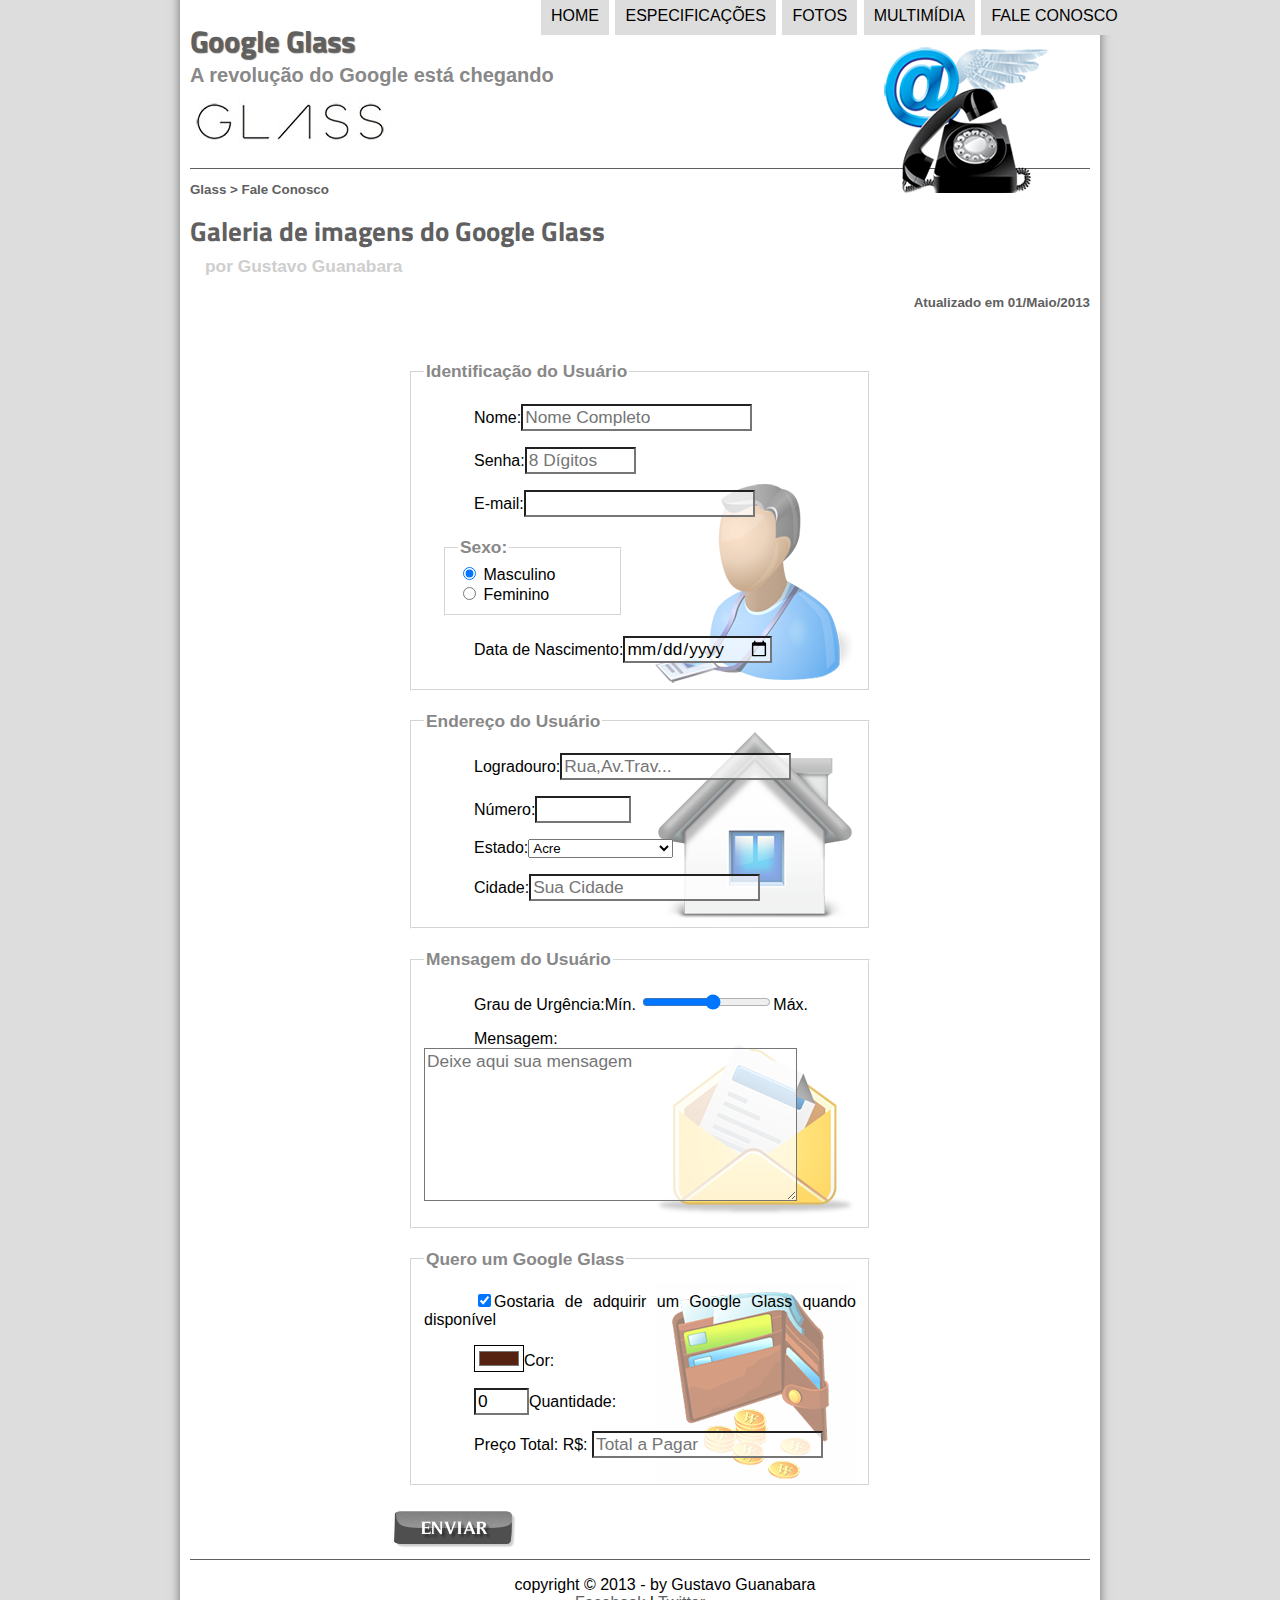
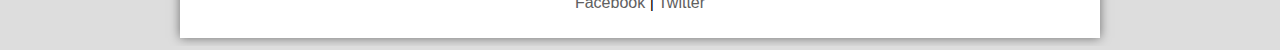
==== fale-conosco.html @ c87ae6c8 "Changed Places of Archives" ====
<html lang="pt-br">
<head>

    <meta charset="utf-8"/>

    <title>Tudo sobre o Google Glass</title>

    <link rel="stylesheet" href="_css/estilo.css"/>
    <link rel="stylesheet" href="_css/form.css"/>

    <script type="text/javascript" src="_javascript/funcoes.js"></script>
<script>

    function calc_total(){
        var qtd = parseInt(document.getElementById('cQtd').value);
        tot = qtd * 1500;
        document.getElementById('cTot').value = tot;

    }


</script>

</head>


<body>
    <div id="interface">
        <header id="cabecalho">
            <hgroup>
                <h1>Google Glass</h1>
                <h2>A revolução do Google está chegando</h2>
            </hgroup>

            <img id="icone" src="_imagens/contato.png">
            <nav id="menu"> 
                <h1>Menu Principal</h1>
                    <ul type="disc" onmouseout="mudaFoto('_imagens/contato.png')">
                        <li onmouseover="mudaFoto('_imagens/home.png')"><a href="index.html">Home</a></li>
                        <li onmouseover="mudaFoto('_imagens/especificacoes.png')"><a href="specs.html">Especificações</a></li>
                        <li onmouseover="mudaFoto('_imagens/fotos.png')"><a href="fotos.html">Fotos</a></li>
                        <li onmouseover="mudaFoto('_imagens/multimidia.png')"><a href="multimidia.html">Multimídia</a></li>
                        <li onmouseover="mudaFoto('_imagens/contato.png')"><a href="fale-conosco.html">Fale conosco</a></li>
                    </ul>
                </nav>
        </header>

<section id="corpo-full">
    <article id="noticia-principal">
        <header id="cabecalho-artigo">
            <hgroup>
            <h3>Glass > Fale Conosco</h3>
            <h1>Galeria de imagens do Google Glass</h1>
            <h2>por Gustavo Guanabara</h2>
            <h3 class="direita">Atualizado em 01/Maio/2013</h3>
        </hgroup>
        </header>

<form method="post" id="fContato" action="mailto:contato@" oninput="calc_total();"><br>
    
   
<fieldset id="usuario"> <legend>Identificação do Usuário</legend>

        <p><label for="cNome">Nome:</label><input type="text" name="tNome" id="cNome" size="20" maxlength="30"/ placeholder="Nome Completo"></p>
        <p><label for="cSenha">Senha:</label><input type="password" name="tSenha" id="cSenha" size="8" maxlength="8" placeholder="8 Dígitos"></p>
        <p><label for="cMail">E-mail:</label><input type="email" name="tMail" id="cMail"></p>


        <fieldset id="sexo"><legend>Sexo:</legend>

        <input type="radio" name="tSexo" id="cMasc" checked> <label for="cMasc">Masculino</label><br/>
        <input type="radio" name="tSexo" id="cFem"> <label for="cFem">Feminino</label></fieldset>
        
        <p><label for="cNasc">Data de Nascimento:</label><input type="date" name="tNasc" id="cNasc"></p>
</fieldset>

<fieldset id="endereco"><legend>Endereço do Usuário</legend>
    <p><label for="cRua">Logradouro:</label><input type="text" name="tRua" id="cRua" maxlength="80" placeholder="Rua,Av.Trav..."></p>
    <p><label for="cNum">Número:</label><input type="number" name="tNum" id="cNum" max="99999" min="0"></p>
    <p><label for="cEst">Estado:</label><select name="tEst" id="cEst">
                                        <option value="AC">Acre</option>
                                        <option value="AL">Alagoas</option>
                                        <option value="AP">Amapá</option>
                                        <option value="AM">Amazonas</option>
                                        <option value="BA">Bahia</option>
                                        <option value="CE">Ceará</option>
                                        <option value="DF">Distrito Federal</option>
                                        <option value="ES">Espírito Santo</option>
                                        <option value="GO">Goiás</option>
                                        <option value="MA">Maranhão</option>
                                        <option value="MT">Mato Grosso</option>
                                        <option value="MS">Mato Grosso do Sul</option>
                                        <option value="MG">Minas Gerais</option>
                                        <option value="PA">Pará</option>
                                        <option value="PB">Paraíba</option>
                                        <option value="PR">Paraná</option>
                                        <option value="PE">Pernambuco</option>
                                        <option value="PI">Piauí</option>
                                        <option value="RJ">Rio de Janeiro</option>
                                        <option value="RN">Rio Grande do Norte</option>
                                        <option value="RS">Rio Grande do Sul</option>
                                        <option value="RO">Rondônia</option>
                                        <option value="RR">Roraima</option>
                                        <option value="SC">Santa Catarina</option>
                                        <option value="SP">São Paulo</option>
                                        <option value="SE">Sergipe</option>
                                        <option value="TO">Tocantins</option>
</select>
    </p>
    <p><label for="cCid">Cidade:</label><input type="text" name="tCid" id="cCid" maxlength="40" size="20" placeholder="Sua Cidade" list="cidades"> </p>
    <datalist id="cidades">
        <option> Praia Grande</option>
        <option>São Paulo</option>
        <option>São Vicente</option>
        <option>Santos</option>

    </datalist>
</fieldset>

<fieldset id="mensagem"><legend>Mensagem do Usuário</legend>
   <p><label for="cUrg"> Grau de Urgência:</label>Mín.
    <input type="range" name="cUrg" min="1" max="10">Máx.
    </p>
    <p><label for="cMsg">Mensagem:</label>
        <textarea name="tMsg" placeholder="Deixe aqui sua mensagem" cols="35" rows="7"></textarea></p></fieldset>

<fieldset id="pedido"><legend>Quero um Google Glass</legend>
    <p><input type="checkbox" name="tPed" id=cPed checked><label for="cPed">Gostaria de adquirir um Google Glass quando disponível</label></p>
    <p><input type="color" name="tCor" id="cCor" value="#552211"><label for="cCor">Cor:</label></p>
    <p><input type="number" name="tQtd" id="cQtd" min="0" max="5" value="0"><label for="cQtd">Quantidade:</label></p>
    <p><label for="cTot">Preço Total: R$:&nbsp;</label><input type="text" name="tTot" id="cTot" placeholder="Total a Pagar" readonly></p>
</fieldset>

    <input type="image" name="tEnviar" src="_imagens/botao-enviar.png">
</form>


</article>
</section>
<footer id="rodape">    
        <p>copyright &copy; 2013 - by Gustavo Guanabara<br/>
        <a href="http://facebook.com" target="_blank">Facebook</a>
        |<a href="http://twitter.com" target="_blank"> Twitter</a></p>
        </footer>

    </div>
</body>
</html>
---- _css/estilo.css ----
@charset "UTF-8";
@import url('https://fonts.googleapis.com/css?family=Titillium+Web&display=swap');
@font-face{
	font-family: 'Fontelogo';
	src: url("../_fonts/computer-font.ttf");
}

body {
	font-family: Arial,sans-serif;
	background-color: #dddddd;
	color: rgba(0, 0, 0, 1.0);
}

div#interface {
	width:  900px;
	background-color: white;
	margin: -20px auto 0px auto; /*cima,direita,baixo e esquerda*/
	box-shadow: 0px 0px 10px rgba(0,0,0,.5);
	padding: 10px;
}

p{
	text-align: justify;
	text-indent: 50px;
}

a{
	color: #606060;
	text-decoration: none;
}

a:hover{
	text-decoration: underline;
}

header#cabecalho img#icone{
	position: absolute;
	left: 880px;
	top: 40px;
}

header#cabecalho {
	border-bottom: 1px #606060 solid;
	height: 150px;
	background: url("../_imagens/glass-logo-peq.jpg") no-repeat 0px 80px;
}
 header#cabecalho h1{
 	font-family: 'Titillium Web', sans-serif;
 	font-size: 30px;
 	color: #606060;
 	text-shadow: 1px 1px 1px rgba(0, 0, 0, 0.6);
 	padding: 0px;
 	margin-bottom: 0px;
 }

 header#cabecalho h2{
 	font-family: Arial, sans-serif;
 	color: #888888;
 	font-size: 15pt;
 	padding: 0px;
 	margin-top: 0px;
 }

/* Formatação de imagens com legendas*/

figure.foto-legenda {
	position: relative; /* usar o valor relative, 
	significa que ele via ficar 
	posicionado no lugar onde ele 
	foi colocado no codigo html*/
	border: 8px solid white;
	box-shadow: 1px 1px 4px black; /*ordem de valores:
	horizontal, vertical,espalhamento e cor*/
}
figure.foto-legenda img {
	width: 100%;
	height: 100%;
}

figure.foto-legenda figcaption{
	opacity: 0;
	position: absolute; /* absolute, fica no absoluto em
	relação ao lugar onde a figurecaption esta
	a classe pai*/
	top: 0px;
	background-color: rgba(0, 0, 0, 0.4);
	width: 100%;
	height: 100%;
	color: white;
	padding: 10px; /*espaçamento entre as bordas*/
	box-sizing: border-box; /* um box dentro da borda */
	transition: opacity: 1s;
}
figure.foto-legenda:hover figcaption {
	opacity: 1;
}
/* Formatação do menu */
nav#menu {
	display: block;
}


nav#menu ul{
	list-style: none;
	text-transform: uppercase;
	position: absolute; /*absoluto, fica por cima de tudo, relative
	é relacionado a dentro do espaço do nav */
	top: -20px;
	left: 500px;
}

nav#menu li{
	display: inline-block;
	background-color: #dddddd;
	padding: 10px; /*espaço dentro do objeto*/
	margin: 1px;/*espaço fora do objeto*/
	transition: background-color 0.55s;

}

nav#menu li:hover{
	background-color: #606060;
	transition: 0.55s;
}


nav#menu h1{
	display: none;
}

nav#menu a{
	color: black;
	text-decoration: none;

}

nav#menu a:hover{
	color: white;
}


section#corpo {
	display: block;
	width: 500px;
	float: left;
	border-right: 1px solid #606060;
	padding-right: 20px;
}

article#noticia-principal h2{
	font-size:13pt ;
	background-color: #dddddd;
	color: #606060;
	padding: 5px 0px 5px 15px;
	margin: 10px 0px 10px 0px;
}

header#cabecalho-artigo h1{
	font-family: 'Titillium Web',sans-serif;
	font-size: 20pt;
	color: #606060;
	margin-bottom: 0px;
	margin-top: 0;
}

.direita{
	text-align: right;
}

header#cabecalho-artigo h2{
	font-size: 13pt;
	color: #cecece;
	background-color: #ffffff;
	margin: 0px;
}

header#cabecalho-artigo h3{
	color: #606060;
	font-size:10pt ;
	
}
table#tabelaspec {
	border: 1px solid #606060;
	border-spacing: 0px;
	margin-left: auto;
	margin-right: auto;
}

table#tabelaspec td{
	border: 1px solid #606060;
	padding: 10px;
	text-align:center;
	vertical-align: middle;
}

table#tabelaspec td.ce{
	text-align: right;
	color: white;
	background-color: #606060;
	vertical-align: top;
	font-weight: bold;
}

table#tabelaspec td.cd{
	text-align: left;
	background-color: #cecece;
}

table#tabelaspec caption {
	color: #808080;
	font-size: 13pt;
	font-weight: bolder;
}

table#tabelaspec caption span{
	display: block;
	float: right;
	color: black;
	font-size: 8pt;
	margin-top: 10px;

}

aside#lateral {
	display: block;
	width: 350px;
	float: right;
	background-color: #dddddd;
	margin-top: 10px;
	box-shadow: 2px 2px 2px rgba(0, 0, 0, 0.4);
	padding:10px; 
}

aside#lateral h1{
	font-family: 'Titillium Web',sans-serif;
	font-size: 20pt;
	color: #606060;
	padding: 4px;
	margin-top: 0;
}

aside#lateral h2{
	background-color:  #606060;
	font-size: 13pt;
	color:#ffffff;
	padding: 5px;
}

footer#rodape {
	clear: both; /* o clear both limpa o espaço */
	border-top: 1px solid #606060;

}
footer#rodape p{
	text-align: center;
}

footer#rodape a{
	color: #606060;
}

/* iframe.video{
	position: relative;
	width: auto;
	height: auto;
	padding: 50pt;
	margin-left: 500px;
} */
---- _css/form.css ----
@charset "UTF-8";

form {
	width:500px ;
	margin: auto;
	}

input:hover, textarea:hover{
	background-color: #dddddd;
}

input, textarea{
	font-size: 13pt;
	font-weight: normal;
	font-family: sans-serif;
	background-color: rgba(255, 255, 255, .7)
}
legend{
	color: #888888;
	font-weight: bold;
	font-size: 13pt;
	font-family: sans-serif;
}

fieldset{
	border-color: rgba(255,255,255,0.5);
	margin: 20px;
}

fieldset#sexo{
	width: 150px;
}

fieldset#usuario{
background:url('../_imagens/icone-contato.png') no-repeat 95% 95%;
}

fieldset#endereco {
	background: url('../_imagens/icone-endereco.png') no-repeat 95% 95%;
}

fieldset#mensagem{
	background: url('../_imagens/icone-mensagem.png') no-repeat 95% 95%;
}

fieldset#pedido{
	background: url('../_imagens/icone-pagamento.png') no-repeat 95% 95%;
	background-color: ;
	text-decoration: l;
}
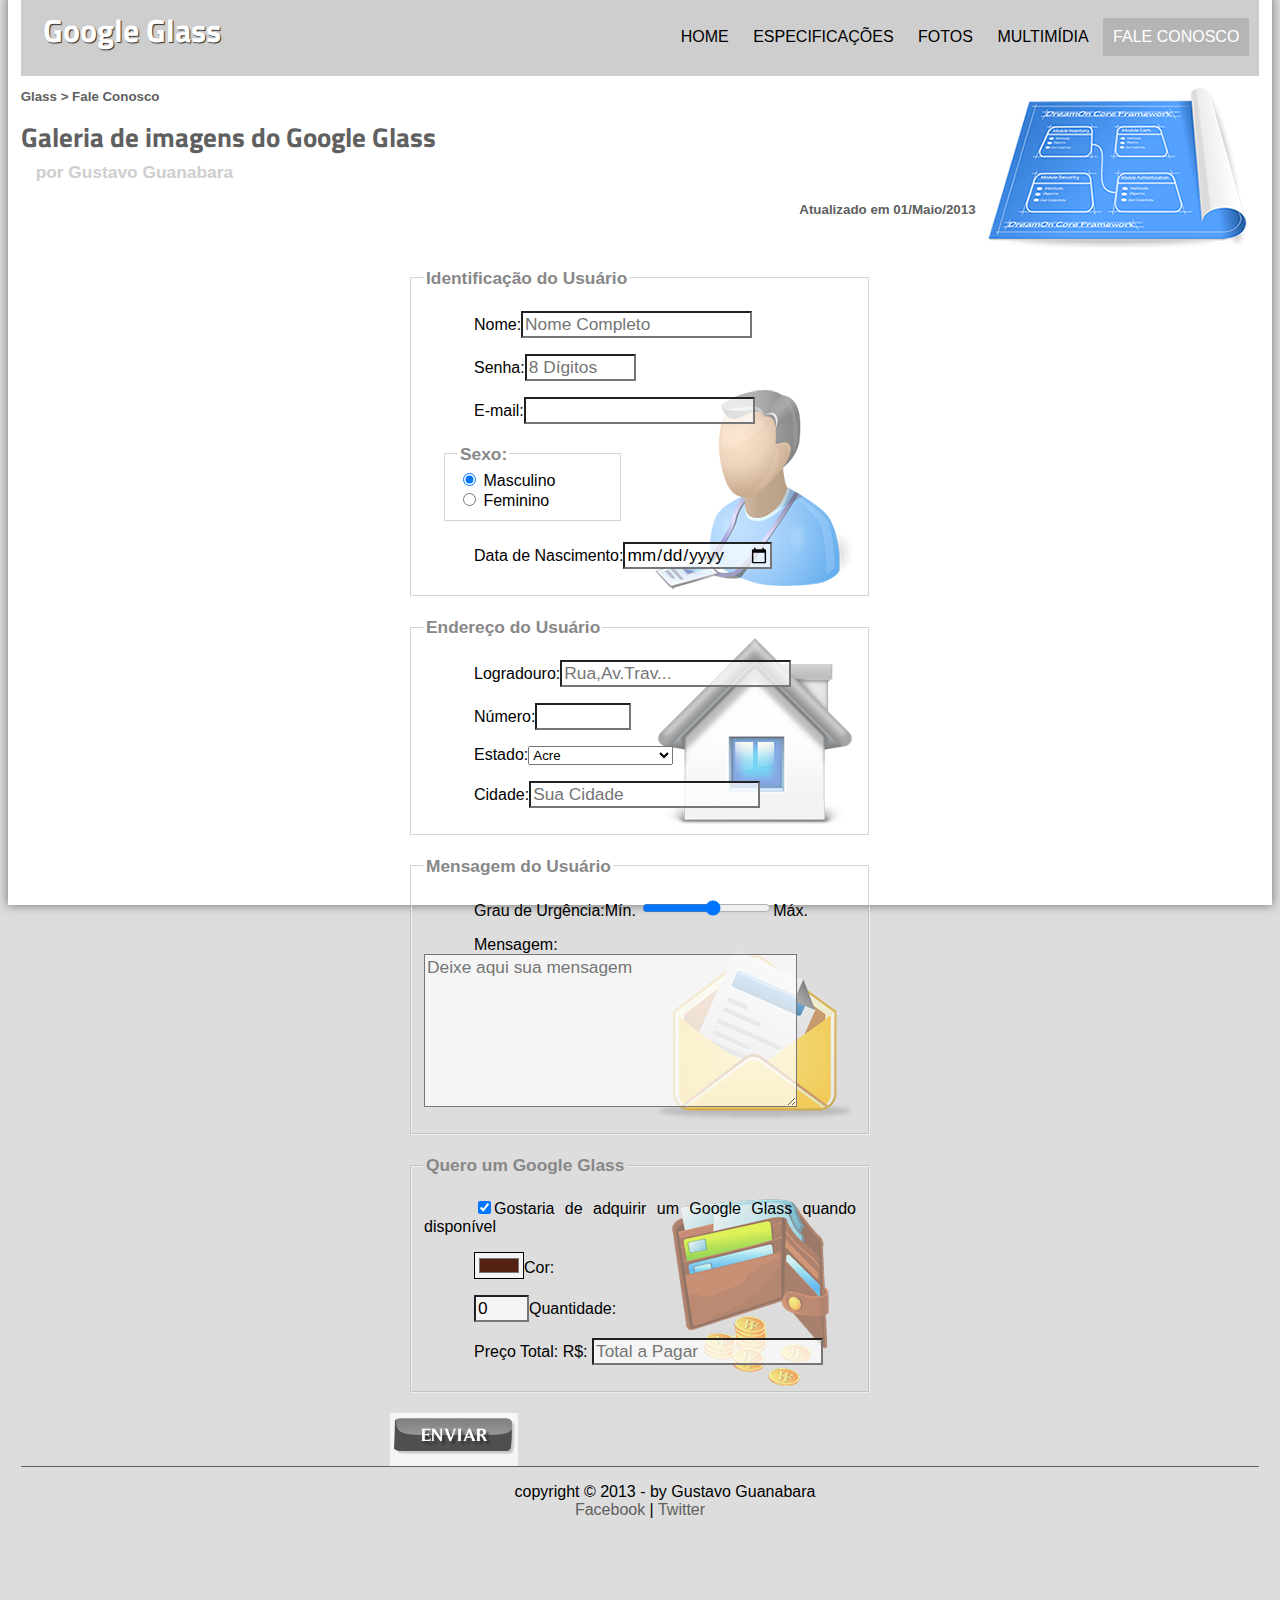
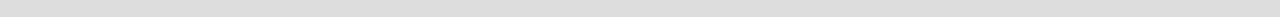
==== commit 391fb587: "Responsive menu." ====
--- a/fale-conosco.html
+++ b/fale-conosco.html
@@ -8,43 +8,37 @@
 
     <link rel="stylesheet" href="_css/estilo.css"/>
     <link rel="stylesheet" href="_css/form.css"/>
-
-    <script type="text/javascript" src="_javascript/funcoes.js"></script>
-<script>
-
-    function calc_total(){
-        var qtd = parseInt(document.getElementById('cQtd').value);
-        tot = qtd * 1500;
-        document.getElementById('cTot').value = tot;
-
-    }
-
-
-</script>
-
+    <link rel="stylesheet" href="https://cdnjs.cloudflare.com/ajax/libs/font-awesome/4.7.0/css/font-awesome.min.css">
 </head>
 
 
 <body>
     <div id="interface">
         <header id="cabecalho">
-            <hgroup>
-                <h1>Google Glass</h1>
-                <h2>A revolução do Google está chegando</h2>
-            </hgroup>
+			
+			<nav id="menu">
+				<h1>Menu Principal</h1>
+				
+					<input type="checkbox" id="check" onclick="bg()">
+					<label for="check" class="checkbtn" >
+						<i class="fa fa-bars"></i>
+					</label>
 
-            <img id="icone" src="_imagens/contato.png">
-            <nav id="menu"> 
-                <h1>Menu Principal</h1>
-                    <ul type="disc" onmouseout="mudaFoto('_imagens/contato.png')">
-                        <li onmouseover="mudaFoto('_imagens/home.png')"><a href="index.html">Home</a></li>
-                        <li onmouseover="mudaFoto('_imagens/especificacoes.png')"><a href="specs.html">Especificações</a></li>
-                        <li onmouseover="mudaFoto('_imagens/fotos.png')"><a href="fotos.html">Fotos</a></li>
-                        <li onmouseover="mudaFoto('_imagens/multimidia.png')"><a href="multimidia.html">Multimídia</a></li>
-                        <li onmouseover="mudaFoto('_imagens/contato.png')"><a href="fale-conosco.html">Fale conosco</a></li>
-                    </ul>
-                </nav>
-        </header>
+				<label class="logo">Google Glass</label>
+				<ul type="disc" onmouseout="mudaFoto('_imagens/especificacoes.png')">
+					<li  onmouseover="mudaFoto('_imagens/home.png')"><a href="index.html">Home</a></li>
+					<li  onmouseover="mudaFoto('_imagens/especificacoes.png')"><a href="specs.html">Especificações</a>
+					</li>
+					<li onmouseover="mudaFoto('_imagens/fotos.png')"><a href="fotos.html">Fotos</a></li>
+					<li onmouseover="mudaFoto('_imagens/multimidia.png')"><a href="multimidia.html">Multimídia</a></li>
+					<li class="active" onmouseover="mudaFoto('_imagens/contato.png')"><a class="active" href="fale-conosco.html">Fale conosco</a></li>
+				</ul>
+			</nav> 
+			
+
+			<img id="icone" src="_imagens/especificacoes.png">
+			
+		</header>
 
 <section id="corpo-full">
     <article id="noticia-principal">
@@ -145,5 +139,15 @@
         </footer>
 
     </div>
+
+    <script type="text/javascript" src="_javascript/funcoes.js"></script>
+    <script>
+    
+        function calc_total(){
+            var qtd = parseInt(document.getElementById('cQtd').value);
+            tot = qtd * 1500;
+            document.getElementById('cTot').value = tot;
+        }
+    </script>
 </body>
 </html>--- a/_css/estilo.css
+++ b/_css/estilo.css
@@ -10,13 +10,26 @@
 	background-color: #dddddd;
 	color: rgba(0, 0, 0, 1.0);
 }
+.container{
+    display: grid;
+    grid-template-columns: 1fr 1fr 1fr 1fr 1fr 1fr 1fr;
+    grid-template-rows:2fr auto 2fr;
+    grid-gap: 2%;
+    grid-template-areas:
+    "h h h h h h h"
+    "s s s s a a a"
+	"f f f f f f f";
+
+
+}
 
 div#interface {
-	width:  900px;
+    width: 98%;
+    height: 100%;
 	background-color: white;
-	margin: -20px auto 0px auto; /*cima,direita,baixo e esquerda*/
 	box-shadow: 0px 0px 10px rgba(0,0,0,.5);
-	padding: 10px;
+	margin: -1% 0 0 0;
+	padding: 1%;
 }
 
 p{
@@ -34,32 +47,16 @@
 }
 
 header#cabecalho img#icone{
-	position: absolute;
-	left: 880px;
-	top: 40px;
+	position: sticky;
+	float: right;
+	margin: 1%;
+	
 }
 
 header#cabecalho {
-	border-bottom: 1px #606060 solid;
-	height: 150px;
-	background: url("../_imagens/glass-logo-peq.jpg") no-repeat 0px 80px;
-}
- header#cabecalho h1{
- 	font-family: 'Titillium Web', sans-serif;
- 	font-size: 30px;
- 	color: #606060;
- 	text-shadow: 1px 1px 1px rgba(0, 0, 0, 0.6);
- 	padding: 0px;
- 	margin-bottom: 0px;
- }
-
- header#cabecalho h2{
- 	font-family: Arial, sans-serif;
- 	color: #888888;
- 	font-size: 15pt;
- 	padding: 0px;
- 	margin-top: 0px;
- }
+	height: 80px;
+	grid-area: h;
+}
 
 /* Formatação de imagens com legendas*/
 
@@ -89,62 +86,89 @@
 	color: white;
 	padding: 10px; /*espaçamento entre as bordas*/
 	box-sizing: border-box; /* um box dentro da borda */
-	transition: opacity: 1s;
-}
+	transition:1s;
+}
+
 figure.foto-legenda:hover figcaption {
 	opacity: 1;
 }
 /* Formatação do menu */
-nav#menu {
+
+.checkbtn{
+	font-size: 2rem;
+	color: white;
+	cursor:pointer;
+	padding: 15px;
+	margin: auto;
+	display: none;
+}
+#check{
+	display: none;
+}
+
+label.logo{
+	font-family: 'Titillium Web', sans-serif;
+	font-size: 2rem;
+ 	color: white;
+	text-shadow: 1px 1px 1px rgba(0, 0, 0, 0.8);
+	font-weight: bold;
+	padding-left: 1%;
+}
+
+nav {
 	display: block;
-}
-
-
-nav#menu ul{
+	background-color:#cecece;
+	height: 80px;
+	width: 100%;
+	box-sizing: border-box;
+	padding:10px;
+	margin-top:-1%;
+
+}
+
+
+nav ul{
+	float: right;
 	list-style: none;
 	text-transform: uppercase;
-	position: absolute; /*absoluto, fica por cima de tudo, relative
-	é relacionado a dentro do espaço do nav */
-	top: -20px;
-	left: 500px;
-}
-
-nav#menu li{
+	display: block;
+	padding: 0;
+	margin-top:1%;
+
+}
+
+nav li{
 	display: inline-block;
-	background-color: #dddddd;
-	padding: 10px; /*espaço dentro do objeto*/
-	margin: 1px;/*espaço fora do objeto*/
 	transition: background-color 0.55s;
-
-}
-
-nav#menu li:hover{
-	background-color: #606060;
+	padding: 10px;
+	
+}
+
+nav li:hover, li.active {
+	background-color:rgba(0, 0, 0, 0.116);
 	transition: 0.55s;
 }
 
 
-nav#menu h1{
+nav h1{
 	display: none;
 }
 
-nav#menu a{
+nav a{
 	color: black;
 	text-decoration: none;
 
 }
 
-nav#menu a:hover{
+nav a:hover, a.active{
 	color: white;
-}
-
+	text-decoration: none;
+}
 
 section#corpo {
-	display: block;
-	width: 500px;
-	float: left;
-	border-right: 1px solid #606060;
-	padding-right: 20px;
+	display: flex;
+	width: 100%;
+    grid-area: s;
 }
 
 article#noticia-principal h2{
@@ -222,13 +246,12 @@
 }
 
 aside#lateral {
-	display: block;
-	width: 350px;
-	float: right;
+	display:block;
+	width: auto;
 	background-color: #dddddd;
-	margin-top: 10px;
 	box-shadow: 2px 2px 2px rgba(0, 0, 0, 0.4);
-	padding:10px; 
+    padding:10px;
+    grid-area: a; 
 }
 
 aside#lateral h1{
@@ -247,8 +270,11 @@
 }
 
 footer#rodape {
+	height: 150px;
 	clear: both; /* o clear both limpa o espaço */
-	border-top: 1px solid #606060;
+    border-top: 1px solid #606060;
+    grid-area:f;
+    
 
 }
 footer#rodape p{
@@ -259,10 +285,65 @@
 	color: #606060;
 }
 
-/* iframe.video{
-	position: relative;
-	width: auto;
-	height: auto;
-	padding: 50pt;
-	margin-left: 500px;
-} */+@media only screen and (max-width: 845px ){
+	.checkbtn{
+		display:inline-flex;
+	}
+	label.logo{
+		float:right;
+		display: inline-flex;
+	}
+	nav ul{
+		position:fixed;
+		display: block;
+		width: 100vw;
+		height: 100vh;
+		background-color: rgba(116, 116, 116, 0.637);
+		left:-110%;
+		text-align: center;
+		z-index: 10;
+		transition: all .5s;
+		
+	}
+	
+	nav ul li{
+		display: block;
+		padding:2rem 0 2rem 0;
+	}
+	nav ul li a{
+		font-size:2rem;
+	}
+
+	#check:checked ~ ul{
+		left:0;
+	}
+
+	img#icone{
+		display: none;
+	}
+
+    .container{
+        grid-template-columns: 1fr;
+        grid-template-rows:  2fr auto auto auto auto auto auto auto 2fr;
+        grid-template-areas: 
+        "h"
+        "s"
+        "a"
+        "f";
+    }
+    #interface{
+		height: 100%;
+		width: 100%;
+    }
+    header#cabecalho {
+            grid-area:h;
+    }
+    section#corpo {
+        grid-area:s;
+    }
+
+    aside#lateral{
+        grid-area:a;
+    }
+
+}--- a/_css/form.css
+++ b/_css/form.css
@@ -45,6 +45,5 @@
 
 fieldset#pedido{
 	background: url('../_imagens/icone-pagamento.png') no-repeat 95% 95%;
-	background-color: ;
 	text-decoration: l;
 }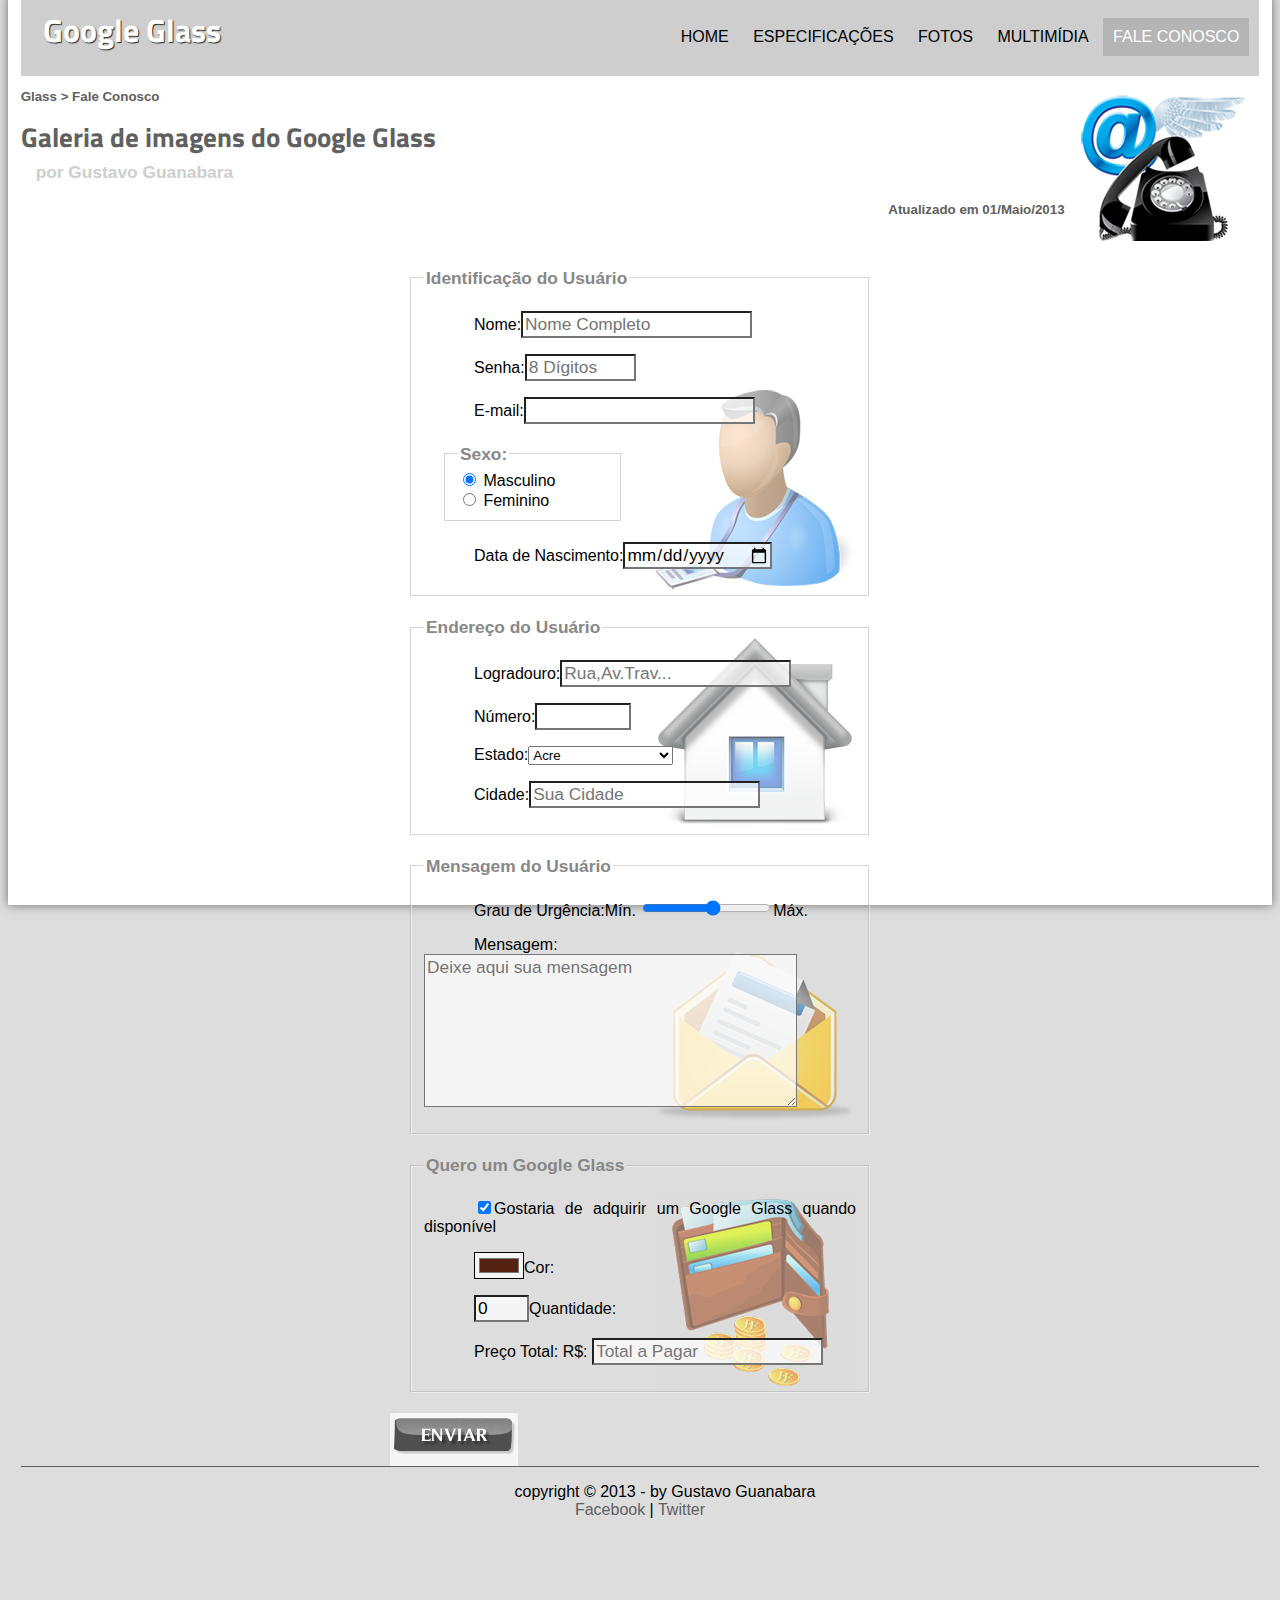
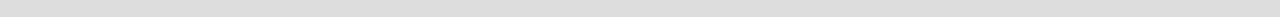
==== commit 56261e44: "Remove underline before the folders name" ====
--- a/fale-conosco.html
+++ b/fale-conosco.html
@@ -6,8 +6,8 @@
 
     <title>Tudo sobre o Google Glass</title>
 
-    <link rel="stylesheet" href="_css/estilo.css"/>
-    <link rel="stylesheet" href="_css/form.css"/>
+    <link rel="stylesheet" href="css/estilo.css"/>
+    <link rel="stylesheet" href="css/form.css"/>
     <link rel="stylesheet" href="https://cdnjs.cloudflare.com/ajax/libs/font-awesome/4.7.0/css/font-awesome.min.css">
 </head>
 
@@ -25,18 +25,18 @@
 					</label>
 
 				<label class="logo">Google Glass</label>
-				<ul type="disc" onmouseout="mudaFoto('_imagens/especificacoes.png')">
-					<li  onmouseover="mudaFoto('_imagens/home.png')"><a href="index.html">Home</a></li>
-					<li  onmouseover="mudaFoto('_imagens/especificacoes.png')"><a href="specs.html">Especificações</a>
+				<ul type="disc" onmouseout="mudaFoto('imagens/contato.png')">
+					<li  onmouseover="mudaFoto('imagens/home.png')"><a href="index.html">Home</a></li>
+					<li  onmouseover="mudaFoto('imagens/especificacoes.png')"><a href="specs.html">Especificações</a>
 					</li>
-					<li onmouseover="mudaFoto('_imagens/fotos.png')"><a href="fotos.html">Fotos</a></li>
-					<li onmouseover="mudaFoto('_imagens/multimidia.png')"><a href="multimidia.html">Multimídia</a></li>
-					<li class="active" onmouseover="mudaFoto('_imagens/contato.png')"><a class="active" href="fale-conosco.html">Fale conosco</a></li>
+					<li onmouseover="mudaFoto('imagens/fotos.png')"><a href="fotos.html">Fotos</a></li>
+					<li onmouseover="mudaFoto('imagens/multimidia.png')"><a href="multimidia.html">Multimídia</a></li>
+					<li class="active" onmouseover="mudaFoto('imagens/contato.png')"><a class="active" href="fale-conosco.html">Fale conosco</a></li>
 				</ul>
 			</nav> 
 			
 
-			<img id="icone" src="_imagens/especificacoes.png">
+			<img id="icone" src="imagens/contato.png">
 			
 		</header>
 
@@ -126,7 +126,7 @@
     <p><label for="cTot">Preço Total: R$:&nbsp;</label><input type="text" name="tTot" id="cTot" placeholder="Total a Pagar" readonly></p>
 </fieldset>
 
-    <input type="image" name="tEnviar" src="_imagens/botao-enviar.png">
+    <input type="image" name="tEnviar" src="imagens/botao-enviar.png">
 </form>
 
 
@@ -140,7 +140,7 @@
 
     </div>
 
-    <script type="text/javascript" src="_javascript/funcoes.js"></script>
+    <script type="text/javascript" src="javascript/funcoes.js"></script>
     <script>
     
         function calc_total(){
--- a/css/estilo.css
+++ b/css/estilo.css
@@ -0,0 +1,349 @@
+@charset "UTF-8";
+@import url('https://fonts.googleapis.com/css?family=Titillium+Web&display=swap');
+@font-face{
+	font-family: 'Fontelogo';
+	src: url("../_fonts/computer-font.ttf");
+}
+
+body {
+	font-family: Arial,sans-serif;
+	background-color: #dddddd;
+	color: rgba(0, 0, 0, 1.0);
+}
+.container{
+    display: grid;
+    grid-template-columns: 1fr 1fr 1fr 1fr 1fr 1fr 1fr;
+    grid-template-rows:2fr auto 2fr;
+    grid-gap: 2%;
+    grid-template-areas:
+    "h h h h h h h"
+    "s s s s a a a"
+	"f f f f f f f";
+
+
+}
+
+div#interface {
+    width: 98%;
+    height: 100%;
+	background-color: white;
+	box-shadow: 0px 0px 10px rgba(0,0,0,.5);
+	margin: -1% 0 0 0;
+	padding: 1%;
+}
+
+p{
+	text-align: justify;
+	text-indent: 50px;
+}
+
+a{
+	color: #606060;
+	text-decoration: none;
+}
+
+a:hover{
+	text-decoration: underline;
+}
+
+header#cabecalho img#icone{
+	position: sticky;
+	float: right;
+	margin: 1%;
+	
+}
+
+header#cabecalho {
+	height: 80px;
+	grid-area: h;
+}
+
+/* Formatação de imagens com legendas*/
+
+figure.foto-legenda {
+	position: relative; /* usar o valor relative, 
+	significa que ele via ficar 
+	posicionado no lugar onde ele 
+	foi colocado no codigo html*/
+	border: 8px solid white;
+	box-shadow: 1px 1px 4px black; /*ordem de valores:
+	horizontal, vertical,espalhamento e cor*/
+}
+figure.foto-legenda img {
+	width: 100%;
+	height: 100%;
+}
+
+figure.foto-legenda figcaption{
+	opacity: 0;
+	position: absolute; /* absolute, fica no absoluto em
+	relação ao lugar onde a figurecaption esta
+	a classe pai*/
+	top: 0px;
+	background-color: rgba(0, 0, 0, 0.4);
+	width: 100%;
+	height: 100%;
+	color: white;
+	padding: 10px; /*espaçamento entre as bordas*/
+	box-sizing: border-box; /* um box dentro da borda */
+	transition:1s;
+}
+
+figure.foto-legenda:hover figcaption {
+	opacity: 1;
+}
+/* Formatação do menu */
+
+.checkbtn{
+	font-size: 2rem;
+	color: white;
+	cursor:pointer;
+	padding: 15px;
+	margin: auto;
+	display: none;
+}
+#check{
+	display: none;
+}
+
+label.logo{
+	font-family: 'Titillium Web', sans-serif;
+	font-size: 2rem;
+ 	color: white;
+	text-shadow: 1px 1px 1px rgba(0, 0, 0, 0.8);
+	font-weight: bold;
+	padding-left: 1%;
+}
+
+nav {
+	display: block;
+	background-color:#cecece;
+	height: 80px;
+	width: 100%;
+	box-sizing: border-box;
+	padding:10px;
+	margin-top:-1%;
+
+}
+
+
+nav ul{
+	float: right;
+	list-style: none;
+	text-transform: uppercase;
+	display: block;
+	padding: 0;
+	margin-top:1%;
+
+}
+
+nav li{
+	display: inline-block;
+	transition: background-color 0.55s;
+	padding: 10px;
+	
+}
+
+nav li:hover, li.active {
+	background-color:rgba(0, 0, 0, 0.116);
+	transition: 0.55s;
+}
+
+
+nav h1{
+	display: none;
+}
+
+nav a{
+	color: black;
+	text-decoration: none;
+
+}
+
+nav a:hover, a.active{
+	color: white;
+	text-decoration: none;
+}
+
+section#corpo {
+	display: flex;
+	width: 100%;
+    grid-area: s;
+}
+
+article#noticia-principal h2{
+	font-size:13pt ;
+	background-color: #dddddd;
+	color: #606060;
+	padding: 5px 0px 5px 15px;
+	margin: 10px 0px 10px 0px;
+}
+
+header#cabecalho-artigo h1{
+	font-family: 'Titillium Web',sans-serif;
+	font-size: 20pt;
+	color: #606060;
+	margin-bottom: 0px;
+	margin-top: 0;
+}
+
+.direita{
+	text-align: right;
+}
+
+header#cabecalho-artigo h2{
+	font-size: 13pt;
+	color: #cecece;
+	background-color: #ffffff;
+	margin: 0px;
+}
+
+header#cabecalho-artigo h3{
+	color: #606060;
+	font-size:10pt ;
+	
+}
+table#tabelaspec {
+	border: 1px solid #606060;
+	border-spacing: 0px;
+	margin-left: auto;
+	margin-right: auto;
+}
+
+table#tabelaspec td{
+	border: 1px solid #606060;
+	padding: 10px;
+	text-align:center;
+	vertical-align: middle;
+}
+
+table#tabelaspec td.ce{
+	text-align: right;
+	color: white;
+	background-color: #606060;
+	vertical-align: top;
+	font-weight: bold;
+}
+
+table#tabelaspec td.cd{
+	text-align: left;
+	background-color: #cecece;
+}
+
+table#tabelaspec caption {
+	color: #808080;
+	font-size: 13pt;
+	font-weight: bolder;
+}
+
+table#tabelaspec caption span{
+	display: block;
+	float: right;
+	color: black;
+	font-size: 8pt;
+	margin-top: 10px;
+
+}
+
+aside#lateral {
+	display:block;
+	width: auto;
+	background-color: #dddddd;
+	box-shadow: 2px 2px 2px rgba(0, 0, 0, 0.4);
+    padding:10px;
+    grid-area: a; 
+}
+
+aside#lateral h1{
+	font-family: 'Titillium Web',sans-serif;
+	font-size: 20pt;
+	color: #606060;
+	padding: 4px;
+	margin-top: 0;
+}
+
+aside#lateral h2{
+	background-color:  #606060;
+	font-size: 13pt;
+	color:#ffffff;
+	padding: 5px;
+}
+
+footer#rodape {
+	height: 150px;
+	clear: both; /* o clear both limpa o espaço */
+    border-top: 1px solid #606060;
+    grid-area:f;
+    
+
+}
+footer#rodape p{
+	text-align: center;
+}
+
+footer#rodape a{
+	color: #606060;
+}
+
+@media only screen and (max-width: 845px ){
+	.checkbtn{
+		display:inline-flex;
+	}
+	label.logo{
+		float:right;
+		display: inline-flex;
+	}
+	nav ul{
+		position:fixed;
+		display: block;
+		width: 100vw;
+		height: 100vh;
+		background-color: rgba(116, 116, 116, 0.637);
+		left:-110%;
+		text-align: center;
+		z-index: 10;
+		transition: all .5s;
+		
+	}
+	
+	nav ul li{
+		display: block;
+		padding:2rem 0 2rem 0;
+	}
+	nav ul li a{
+		font-size:2rem;
+	}
+
+	#check:checked ~ ul{
+		left:0;
+	}
+
+	img#icone{
+		display: none;
+	}
+
+    .container{
+        grid-template-columns: 1fr;
+        grid-template-rows:  2fr auto auto auto auto auto auto auto 2fr;
+        grid-template-areas: 
+        "h"
+        "s"
+        "a"
+        "f";
+    }
+    #interface{
+		height: 100%;
+		width: 100%;
+    }
+    header#cabecalho {
+            grid-area:h;
+    }
+    section#corpo {
+        grid-area:s;
+    }
+
+    aside#lateral{
+        grid-area:a;
+    }
+
+}--- a/css/form.css
+++ b/css/form.css
@@ -0,0 +1,49 @@
+@charset "UTF-8";
+
+form {
+	width:500px ;
+	margin: auto;
+	}
+
+input:hover, textarea:hover{
+	background-color: #dddddd;
+}
+
+input, textarea{
+	font-size: 13pt;
+	font-weight: normal;
+	font-family: sans-serif;
+	background-color: rgba(255, 255, 255, .7)
+}
+legend{
+	color: #888888;
+	font-weight: bold;
+	font-size: 13pt;
+	font-family: sans-serif;
+}
+
+fieldset{
+	border-color: rgba(255,255,255,0.5);
+	margin: 20px;
+}
+
+fieldset#sexo{
+	width: 150px;
+}
+
+fieldset#usuario{
+background:url('../imagens/icone-contato.png') no-repeat 95% 95%;
+}
+
+fieldset#endereco {
+	background: url('../imagens/icone-endereco.png') no-repeat 95% 95%;
+}
+
+fieldset#mensagem{
+	background: url('../imagens/icone-mensagem.png') no-repeat 95% 95%;
+}
+
+fieldset#pedido{
+	background: url('../imagens/icone-pagamento.png') no-repeat 95% 95%;
+	text-decoration: l;
+}